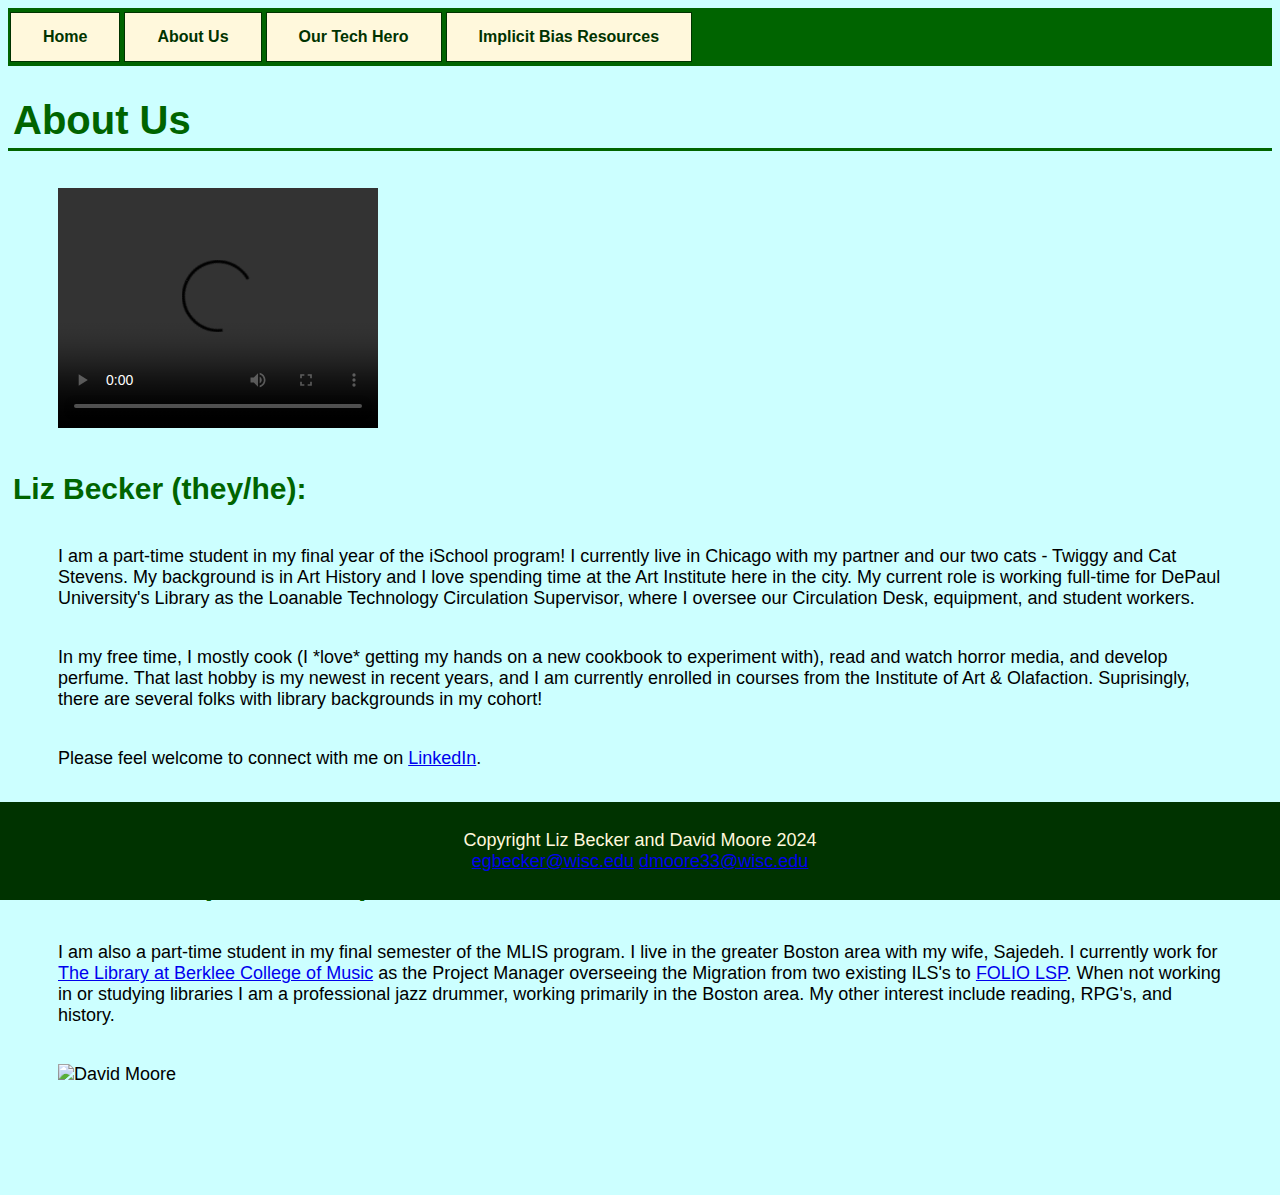
==== aboutus.html @ 344b9a73 "Add files via upload" ====
<!doctype html>
<html lang="en">
    <head>
        <meta charset="UTF-8" />
        <title>About Us</title>
        <link rel="stylesheet" href="styles.css" />
    </head>
    <body>
        <header>
		<!-- using buttons in the nav bar for look and feel -->
            <ul>
                <li><a class="btn" href="https://lis500-egbecker.ischool.wisc.edu/">Home</a></li>
                <li><a class="btn" href="aboutus.html">About Us</a></li>
                <li><a class="btn" href="techhero.html">Our Tech Hero</a></li>
                <li><a class="btn" href="resources.html">Implicit Bias Resources</a></li>
            </ul>
        </header>
        <h1>About Us</h1>
					<!-- This is our Project 1 video -->
					<p><video width="320" height="240" controls>
					<source src="https://lis500-dmoore33.ischool.wisc.edu/lis500_project1.mp4" type="video/mp4">
					Your browser does not support the video tag.
					</video></p>
        <div class="headerbreak"></div>
		<!-- Liz, we didn't define the class "headerbreak on the CSS -->
		<!-- Here are our biographies -->
        <h2>Liz Becker (they/he):</h2>
        <p>
            I am a part-time student in my final year of the iSchool program! I currently live in Chicago with my
            partner and our two cats - Twiggy and Cat Stevens. My background is in Art History and I love spending time
            at the Art Institute here in the city. My current role is working full-time for DePaul University's Library
            as the Loanable Technology Circulation Supervisor, where I oversee our Circulation Desk, equipment, and
            student workers.
        </p>
        <p>
            In my free time, I mostly cook (I *love* getting my hands on a new cookbook to experiment with), read and
            watch horror media, and develop perfume. That last hobby is my newest in recent years, and I am currently
            enrolled in courses from the Institute of Art & Olafaction. Suprisingly, there are several folks with
            library backgrounds in my cohort!
        </p>
        <p>
            Please feel welcome to connect with me on
            <a href="https://www.linkedin.com/in/elizabeth-liz-becker-289046170/">LinkedIn</a>.
        </p>
        <p><img src="https://lis500-dmoore33.ischool.wisc.edu/Liz_photo.JPEG" alt="Liz Becker" width="300" height="400"></p>
        <h2>David Moore (he/him/his):</h2>
        <p>I am also a part-time student in my final semester of the MLIS program. I live in the greater Boston area with
           my wife, Sajedeh. I currently work for <a href="https://library.berklee.edu/">The Library at Berklee College of Music</a> 
		   as the Project Manager overseeing the Migration from two existing ILS's to <a href="https://folio.org/">FOLIO LSP</a>. 
		   When not working in or studying libraries I am a professional jazz drummer, working primarily in the Boston area. 
		   My other interest include reading, RPG's, and history.</p>
        <p class="photo"><!-- CSS class "photo" seperate photo from footer -->
		<img src="https://lis500-dmoore33.ischool.wisc.edu/davidandcouch.jpg" alt="David Moore" width="410" height="406"></p>
        <div></div>
        <footer>
            <p>
				<!-- IP info below -->
                Copyright Liz Becker and David Moore 2024<br/>
                <a href="mailto:egbecker@wisc.edu">egbecker@wisc.edu</a>
                <a href="mailto:dmoore33@wisc.edu">dmoore33@wisc.edu</a>
            </p>
        </footer>
    </body>
</html>
---- styles.css ----
body {
  background-color: #CCFFFF;
}

header {
  text-align: center;
  font-family: Arial, sans-serif;
}

h1 {
  color: darkgreen;
  font-size: 40px;
  border-top-style: none;
  border-right-style: none;
  border-bottom-style: solid;
  border-left-style: none;
  padding: 5px;
  font-family: Arial, sans-serif;
}

h2 {
  color: darkgreen;
  font-size: 30px;
  padding: 5px;
  font-family: Arial, sans-serif;
}

.btn {
  border: 1px solid;
  color: #003300;
  background-color: cornsilk;
  padding: 15px 32px;
  text-align: center;
  text-decoration: none;
  display: inline-block;
  font-size: 16px;
  margin: 4px 2px;
  cursor: pointer;
  font-weight: bold;
}
ul {
  list-style-type: none;
  margin: 0;
  padding: 0;
  overflow: hidden;
  background-color: darkgreen;
}

li {
  float: left;
  font-family: Arial, Helvetica, sans-serif
}
li a:hover {
  background-color: Cornsilk;
}

p {
  padding: 10px 50px 10px 50px;
  font-family: Arial, Helvetica, sans-serif;
  font-size: 18px;
}

h3 {
  color: darkgreen;
  font-size: 20px;
  padding: 5px;
  font-family: Arial, Helvetica, sans-serif;
}

ol {
  margin: 35px;
  line-height: 1.2;
  font-size: 18px;
}

footer {
  position: fixed;
  left: 0;
  bottom: 0;
  width: 100%;
  background-color: #003300;
  color: cornsilk;
  text-align: center;
}
p.photo {
	 margin-bottom: 100px;
}
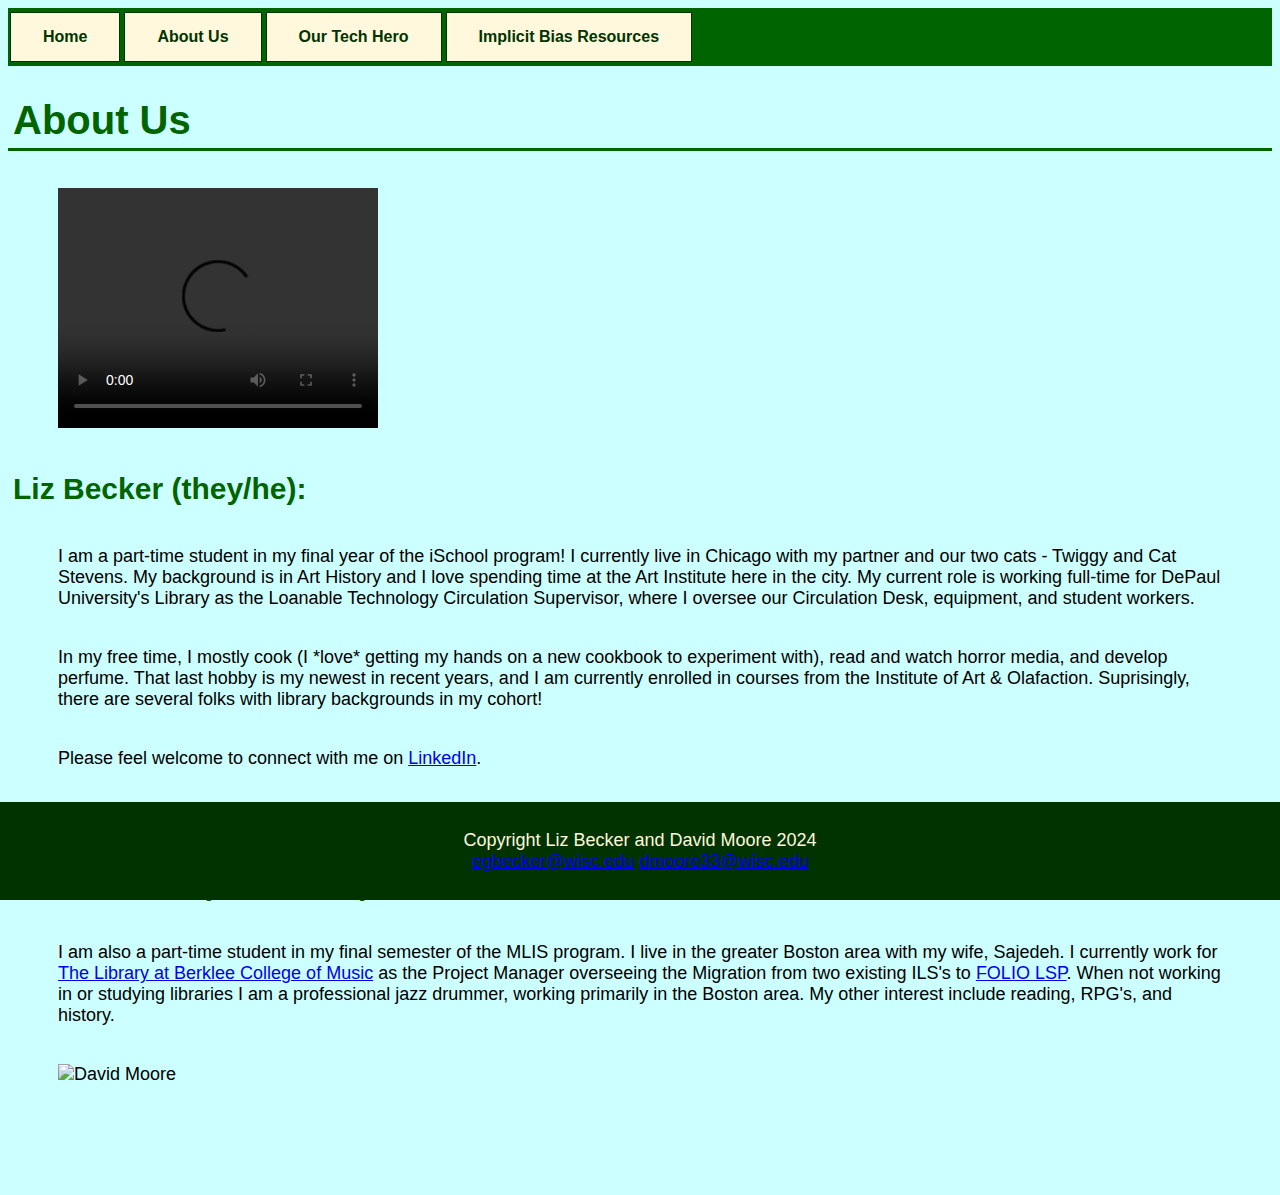
==== commit 8f933048: "Update aboutus.html" ====
--- a/aboutus.html
+++ b/aboutus.html
@@ -21,8 +21,9 @@
 					<source src="https://lis500-dmoore33.ischool.wisc.edu/lis500_project1.mp4" type="video/mp4">
 					Your browser does not support the video tag.
 					</video></p>
-        <div class="headerbreak"></div>
+        <div></div>
 		<!-- Liz, we didn't define the class "headerbreak on the CSS -->
+	    	<!-- David, thanks for catching that! Removed the class element -->
 		<!-- Here are our biographies -->
         <h2>Liz Becker (they/he):</h2>
         <p>
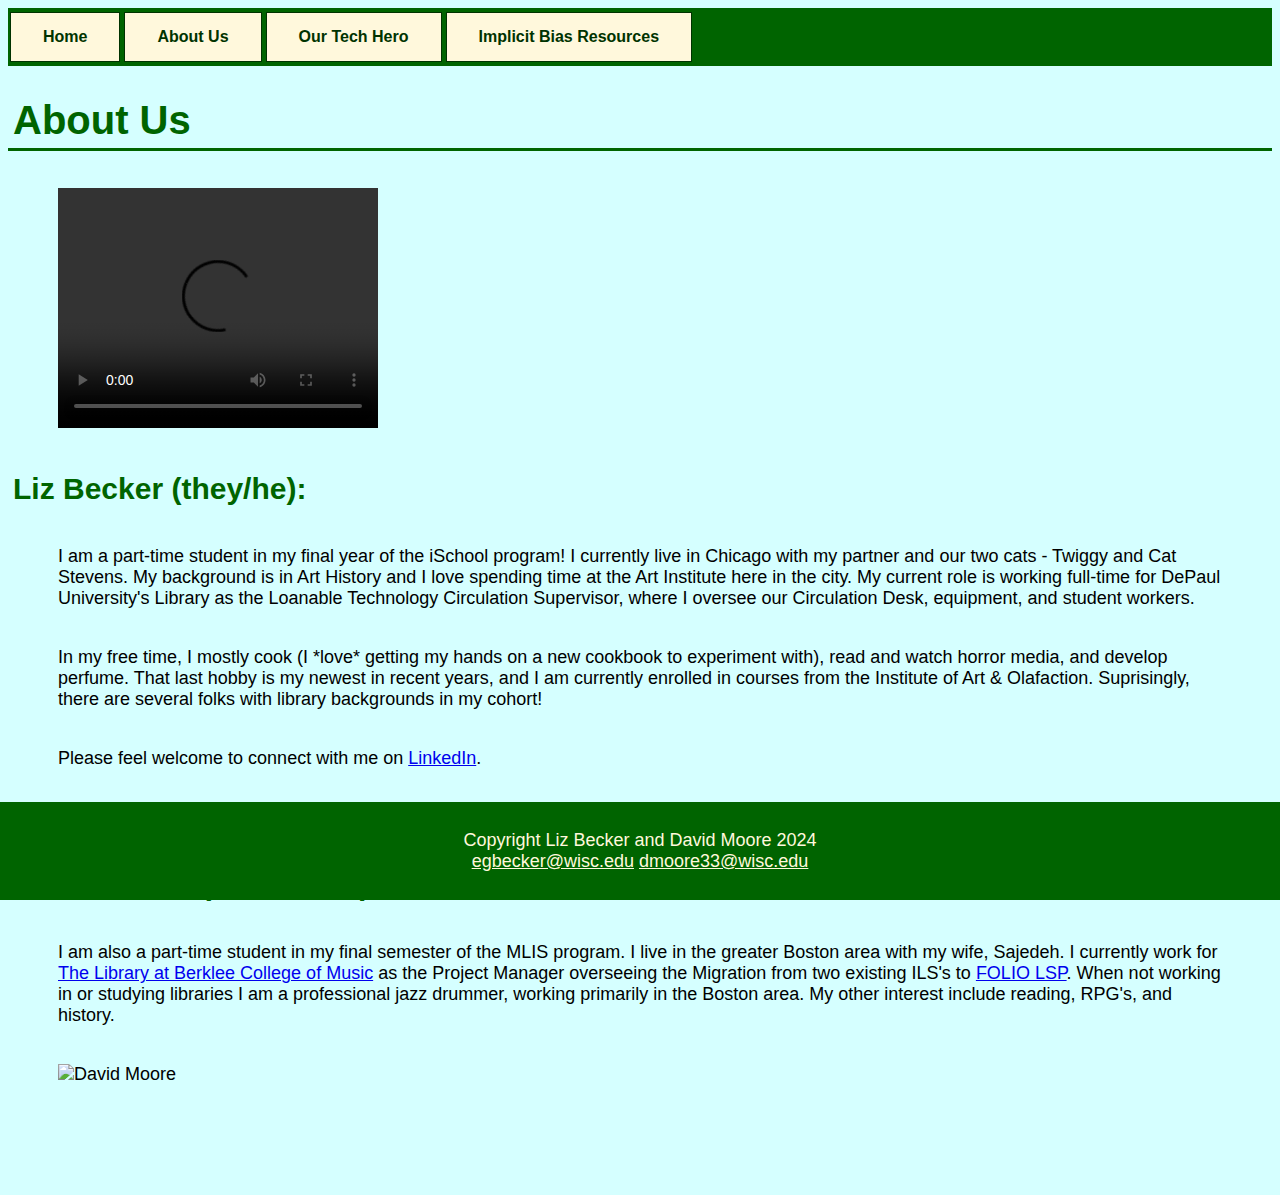
==== commit ac05fa2d: "Add files via upload" ====
--- a/aboutus.html
+++ b/aboutus.html
@@ -21,9 +21,8 @@
 					<source src="https://lis500-dmoore33.ischool.wisc.edu/lis500_project1.mp4" type="video/mp4">
 					Your browser does not support the video tag.
 					</video></p>
-        <div></div>
+        <div class="headerbreak"></div>
 		<!-- Liz, we didn't define the class "headerbreak on the CSS -->
-	    	<!-- David, thanks for catching that! Removed the class element -->
 		<!-- Here are our biographies -->
         <h2>Liz Becker (they/he):</h2>
         <p>
@@ -57,8 +56,8 @@
             <p>
 				<!-- IP info below -->
                 Copyright Liz Becker and David Moore 2024<br/>
-                <a href="mailto:egbecker@wisc.edu">egbecker@wisc.edu</a>
-                <a href="mailto:dmoore33@wisc.edu">dmoore33@wisc.edu</a>
+                <a href="mailto:egbecker@wisc.edu" class="cornsilk">egbecker@wisc.edu</a>
+                <a href="mailto:dmoore33@wisc.edu" class="cornsilk">dmoore33@wisc.edu</a>
             </p>
         </footer>
     </body>
--- a/styles.css
+++ b/styles.css
@@ -1,5 +1,5 @@
 body {
-  background-color: #CCFFFF;
+  background-color: #d5ffff;
 }
 
 header {
@@ -43,7 +43,7 @@
   margin: 0;
   padding: 0;
   overflow: hidden;
-  background-color: darkgreen;
+  background-color:darkgreen;
 }
 
 li {
@@ -78,10 +78,16 @@
   left: 0;
   bottom: 0;
   width: 100%;
-  background-color: #003300;
+  background-color: darkgreen;
   color: cornsilk;
   text-align: center;
 }
-p.photo {
+
+.photo {
 	 margin-bottom: 100px;
 }
+
+.cornsilk {
+	 color: cornsilk;
+}
+	 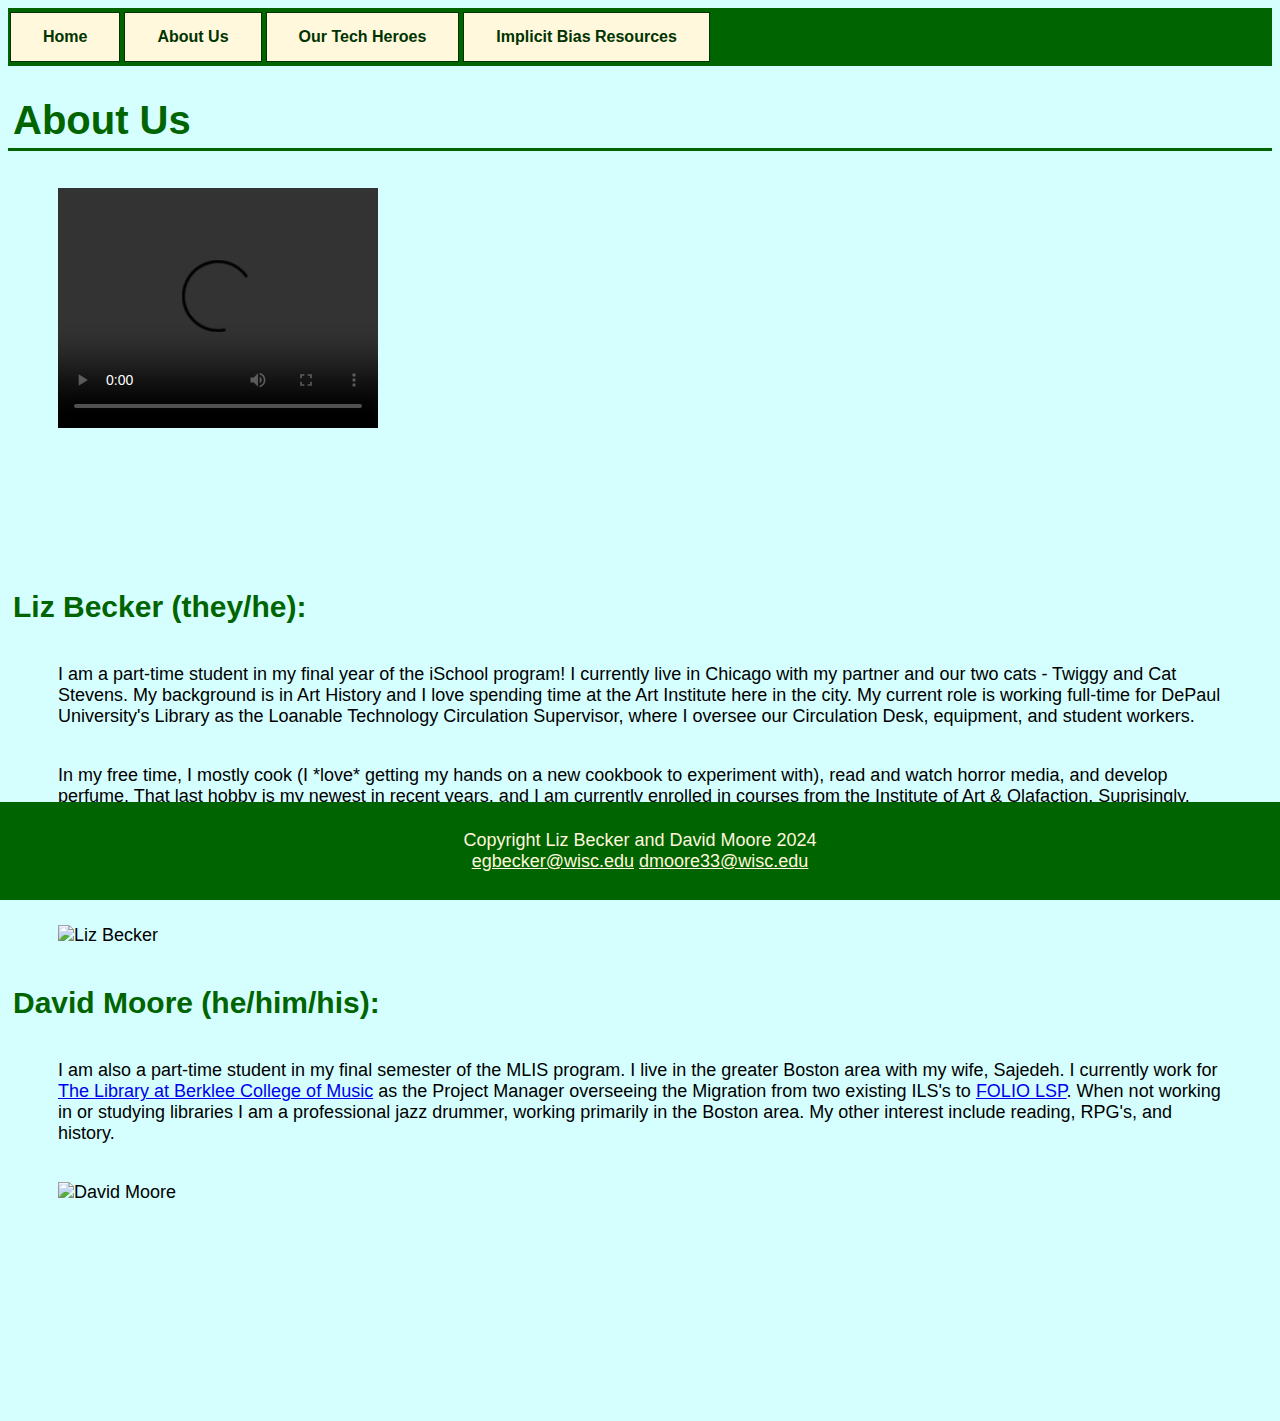
==== commit ed3e39e5: "Add files via upload" ====
--- a/aboutus.html
+++ b/aboutus.html
@@ -11,7 +11,7 @@
             <ul>
                 <li><a class="btn" href="https://lis500-egbecker.ischool.wisc.edu/">Home</a></li>
                 <li><a class="btn" href="aboutus.html">About Us</a></li>
-                <li><a class="btn" href="techhero.html">Our Tech Hero</a></li>
+                <li><a class="btn" href="techhero.html">Our Tech Heroes</a></li>
                 <li><a class="btn" href="resources.html">Implicit Bias Resources</a></li>
             </ul>
         </header>
--- a/styles.css
+++ b/styles.css
@@ -90,4 +90,7 @@
 .cornsilk {
 	 color: cornsilk;
 }
-	 +
+div {
+  padding:50px;
+}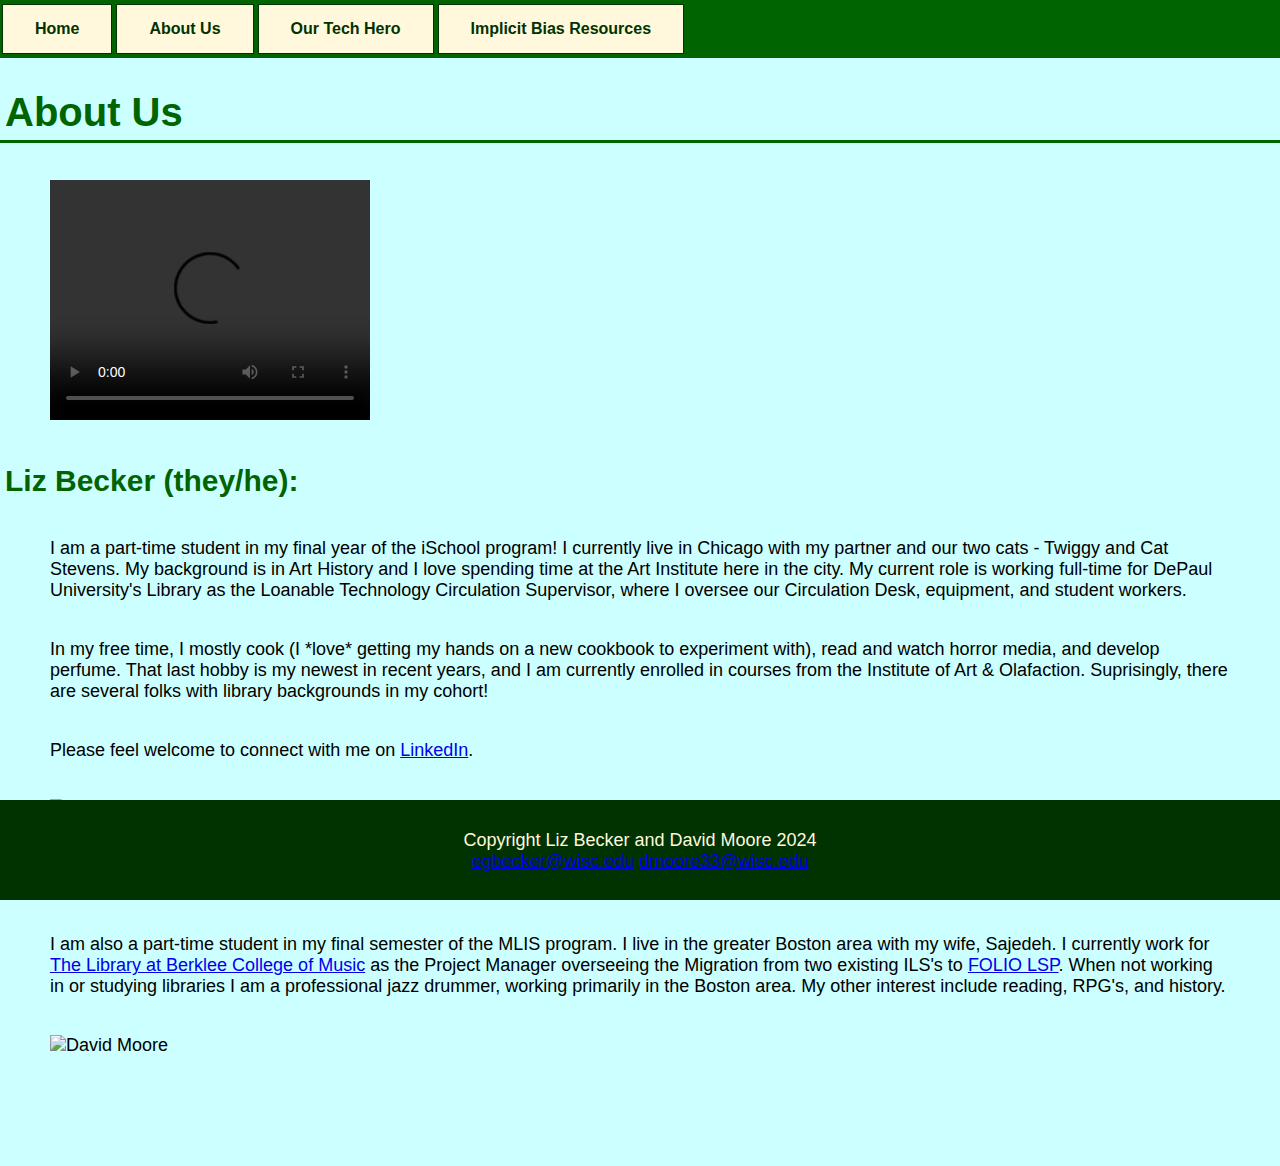
==== commit ee88df75: "Merge pull request #2 from egbecker/David-"final"-edits" ====
--- a/aboutus.html
+++ b/aboutus.html
@@ -11,7 +11,7 @@
             <ul>
                 <li><a class="btn" href="https://lis500-egbecker.ischool.wisc.edu/">Home</a></li>
                 <li><a class="btn" href="aboutus.html">About Us</a></li>
-                <li><a class="btn" href="techhero.html">Our Tech Heroes</a></li>
+                <li><a class="btn" href="techhero.html">Our Tech Hero</a></li>
                 <li><a class="btn" href="resources.html">Implicit Bias Resources</a></li>
             </ul>
         </header>
@@ -21,8 +21,9 @@
 					<source src="https://lis500-dmoore33.ischool.wisc.edu/lis500_project1.mp4" type="video/mp4">
 					Your browser does not support the video tag.
 					</video></p>
-        <div class="headerbreak"></div>
+        <div></div>
 		<!-- Liz, we didn't define the class "headerbreak on the CSS -->
+	    	<!-- David, thanks for catching that! Removed the class element -->
 		<!-- Here are our biographies -->
         <h2>Liz Becker (they/he):</h2>
         <p>
@@ -56,8 +57,8 @@
             <p>
 				<!-- IP info below -->
                 Copyright Liz Becker and David Moore 2024<br/>
-                <a href="mailto:egbecker@wisc.edu" class="cornsilk">egbecker@wisc.edu</a>
-                <a href="mailto:dmoore33@wisc.edu" class="cornsilk">dmoore33@wisc.edu</a>
+                <a href="mailto:egbecker@wisc.edu">egbecker@wisc.edu</a>
+                <a href="mailto:dmoore33@wisc.edu">dmoore33@wisc.edu</a>
             </p>
         </footer>
     </body>
--- a/styles.css
+++ b/styles.css
@@ -1,5 +1,8 @@
 body {
-  background-color: #d5ffff;
+  background-color: #CCFFFF;
+  margin: 0;
+  padding: 0;
+  height: 100%;	
 }
 
 header {
@@ -43,7 +46,7 @@
   margin: 0;
   padding: 0;
   overflow: hidden;
-  background-color:darkgreen;
+  background-color: darkgreen;
 }
 
 li {
@@ -75,22 +78,20 @@
 
 footer {
   position: fixed;
+  padding-top: 2px;	
   left: 0;
   bottom: 0;
   width: 100%;
-  background-color: darkgreen;
+  clear: both;	
+  background-color: #003300;
   color: cornsilk;
   text-align: center;
+  overflow: auto;	
 }
-
-.photo {
+p.photo {
 	 margin-bottom: 100px;
 }
-
-.cornsilk {
-	 color: cornsilk;
+.spacer {
+	margin-bottom: 110px;
+	visibility: hidden:
 }
-
-div {
-  padding:50px;
-}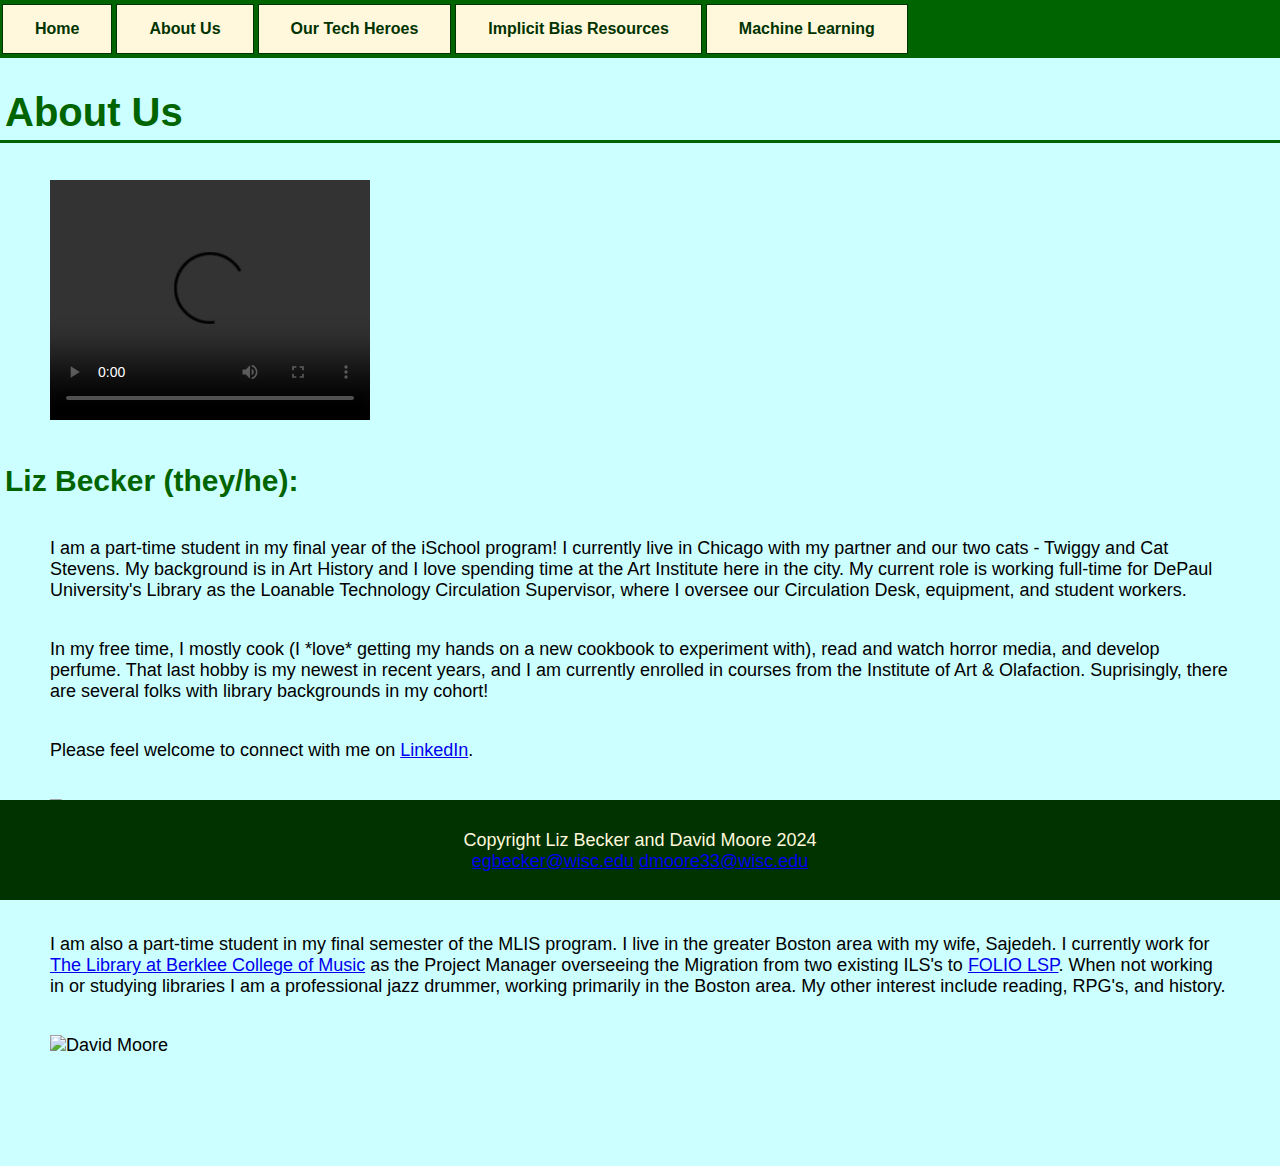
==== commit 9e8dea0d: "Update aboutus.html" ====
--- a/aboutus.html
+++ b/aboutus.html
@@ -7,24 +7,26 @@
     </head>
     <body>
         <header>
-		<!-- using buttons in the nav bar for look and feel -->
+            <!-- using buttons in the nav bar for look and feel -->
             <ul>
                 <li><a class="btn" href="https://lis500-egbecker.ischool.wisc.edu/">Home</a></li>
                 <li><a class="btn" href="aboutus.html">About Us</a></li>
-                <li><a class="btn" href="techhero.html">Our Tech Hero</a></li>
+                <li><a class="btn" href="techhero.html">Our Tech Heroes</a></li>
                 <li><a class="btn" href="resources.html">Implicit Bias Resources</a></li>
+                <li><a class="btn" href="machinelearning.html">Machine Learning</a></li>
             </ul>
         </header>
         <h1>About Us</h1>
-					<!-- This is our Project 1 video -->
-					<p><video width="320" height="240" controls>
-					<source src="https://lis500-dmoore33.ischool.wisc.edu/lis500_project1.mp4" type="video/mp4">
-					Your browser does not support the video tag.
-					</video></p>
-        <div></div>
-		<!-- Liz, we didn't define the class "headerbreak on the CSS -->
-	    	<!-- David, thanks for catching that! Removed the class element -->
-		<!-- Here are our biographies -->
+        <!-- This is our Project 1 video -->
+        <p>
+            <video width="320" height="240" controls>
+                <source src="https://lis500-dmoore33.ischool.wisc.edu/lis500_project1.mp4" type="video/mp4" />
+                Your browser does not support the video tag.
+            </video>
+        </p>
+        <div class="headerbreak"></div>
+        <!-- Liz, we didn't define the class "headerbreak on the CSS -->
+        <!-- Here are our biographies -->
         <h2>Liz Becker (they/he):</h2>
         <p>
             I am a part-time student in my final year of the iSchool program! I currently live in Chicago with my
@@ -43,22 +45,37 @@
             Please feel welcome to connect with me on
             <a href="https://www.linkedin.com/in/elizabeth-liz-becker-289046170/">LinkedIn</a>.
         </p>
-        <p><img src="https://lis500-dmoore33.ischool.wisc.edu/Liz_photo.JPEG" alt="Liz Becker" width="300" height="400"></p>
+        <p>
+            <img
+                src="https://lis500-dmoore33.ischool.wisc.edu/Liz_photo.JPEG"
+                alt="Liz Becker"
+                width="300"
+                height="400" />
+        </p>
         <h2>David Moore (he/him/his):</h2>
-        <p>I am also a part-time student in my final semester of the MLIS program. I live in the greater Boston area with
-           my wife, Sajedeh. I currently work for <a href="https://library.berklee.edu/">The Library at Berklee College of Music</a> 
-		   as the Project Manager overseeing the Migration from two existing ILS's to <a href="https://folio.org/">FOLIO LSP</a>. 
-		   When not working in or studying libraries I am a professional jazz drummer, working primarily in the Boston area. 
-		   My other interest include reading, RPG's, and history.</p>
-        <p class="photo"><!-- CSS class "photo" seperate photo from footer -->
-		<img src="https://lis500-dmoore33.ischool.wisc.edu/davidandcouch.jpg" alt="David Moore" width="410" height="406"></p>
+        <p>
+            I am also a part-time student in my final semester of the MLIS program. I live in the greater Boston area
+            with my wife, Sajedeh. I currently work for
+            <a href="https://library.berklee.edu/">The Library at Berklee College of Music</a> as the Project Manager
+            overseeing the Migration from two existing ILS's to <a href="https://folio.org/">FOLIO LSP</a>. When not
+            working in or studying libraries I am a professional jazz drummer, working primarily in the Boston area. My
+            other interest include reading, RPG's, and history.
+        </p>
+        <p class="photo">
+            <!-- CSS class "photo" seperate photo from footer -->
+            <img
+                src="https://lis500-dmoore33.ischool.wisc.edu/davidandcouch.jpg"
+                alt="David Moore"
+                width="410"
+                height="406" />
+        </p>
         <div></div>
         <footer>
             <p>
-				<!-- IP info below -->
-                Copyright Liz Becker and David Moore 2024<br/>
-                <a href="mailto:egbecker@wisc.edu">egbecker@wisc.edu</a>
-                <a href="mailto:dmoore33@wisc.edu">dmoore33@wisc.edu</a>
+                <!-- IP info below -->
+                Copyright Liz Becker and David Moore 2024<br />
+                <a href="mailto:egbecker@wisc.edu" class="cornsilk">egbecker@wisc.edu</a>
+                <a href="mailto:dmoore33@wisc.edu" class="cornsilk">dmoore33@wisc.edu</a>
             </p>
         </footer>
     </body>
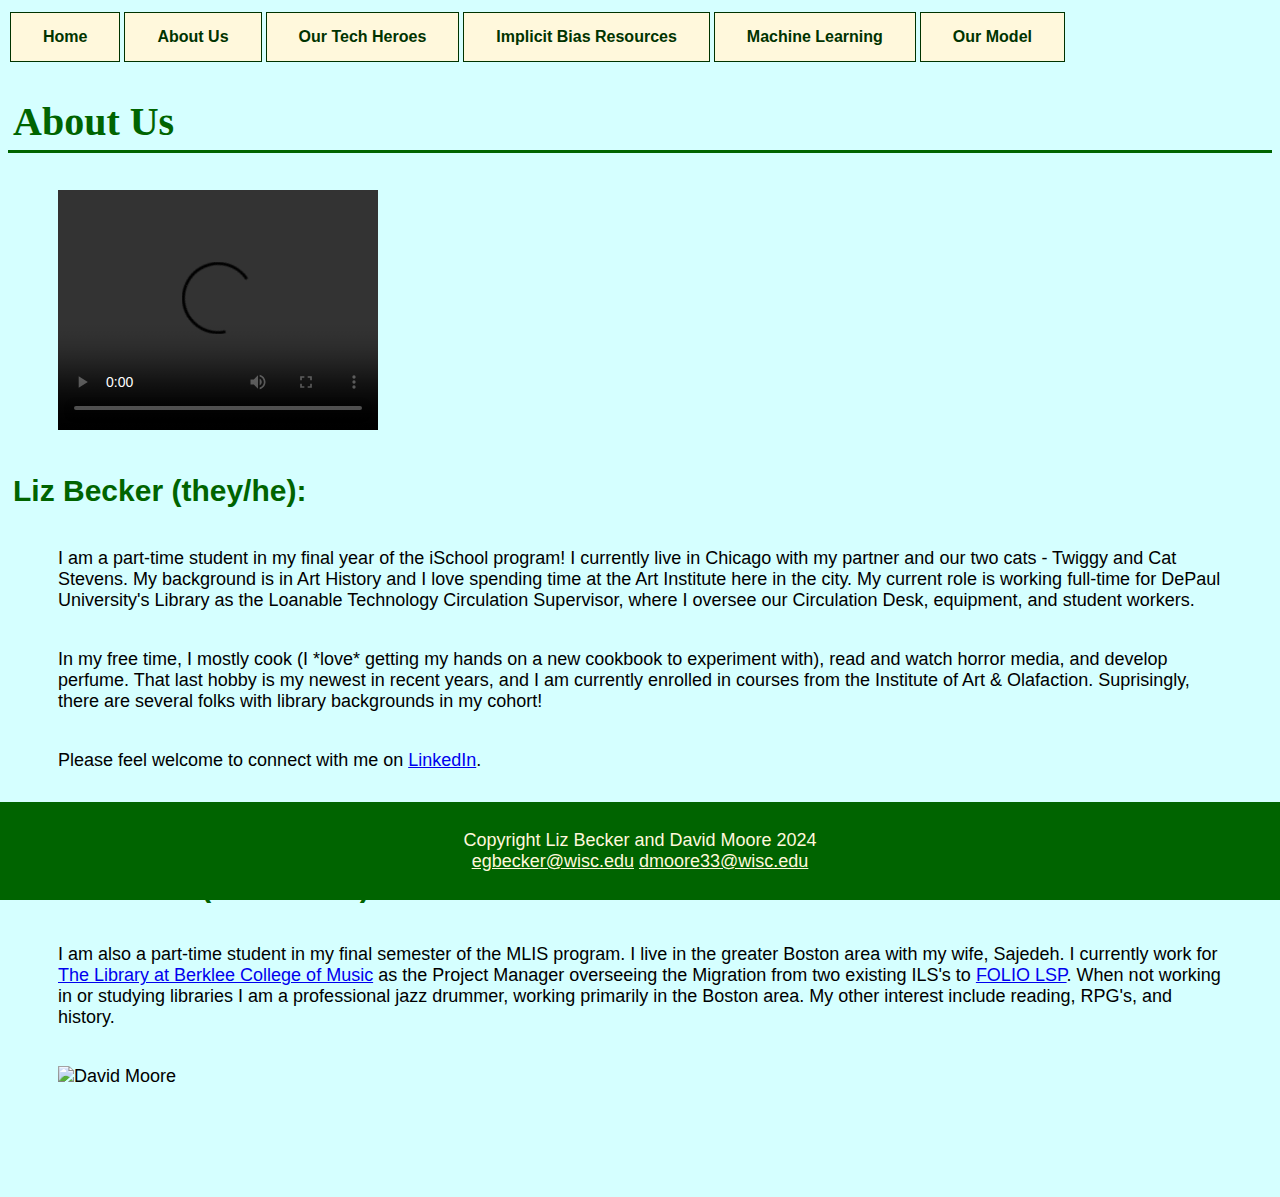
==== commit fbbe2b1a: "Update aboutus.html" ====
--- a/aboutus.html
+++ b/aboutus.html
@@ -14,6 +14,7 @@
                 <li><a class="btn" href="techhero.html">Our Tech Heroes</a></li>
                 <li><a class="btn" href="resources.html">Implicit Bias Resources</a></li>
                 <li><a class="btn" href="machinelearning.html">Machine Learning</a></li>
+                <li><a class="btn" href="ourmodel.html">Our Model</a></li>
             </ul>
         </header>
         <h1>About Us</h1>
--- a/styles.css
+++ b/styles.css
@@ -1,8 +1,5 @@
 body {
-  background-color: #CCFFFF;
-  margin: 0;
-  padding: 0;
-  height: 100%;	
+  background-color: #d5ffff;
 }
 
 header {
@@ -18,7 +15,7 @@
   border-bottom-style: solid;
   border-left-style: none;
   padding: 5px;
-  font-family: Arial, sans-serif;
+  font-family: Impact, Haettenschweiler;
 }
 
 h2 {
@@ -46,7 +43,7 @@
   margin: 0;
   padding: 0;
   overflow: hidden;
-  background-color: darkgreen;
+  background-image: url("https://static01.nyt.com/images/2023/06/05/opinion/02Manjoo-1/02Manjoo-1-articleLarge.jpg?quality=75&auto=webp&disable=upscale");
 }
 
 li {
@@ -74,24 +71,41 @@
   margin: 35px;
   line-height: 1.2;
   font-size: 18px;
+  font-weight: bold;
 }
 
 footer {
   position: fixed;
-  padding-top: 2px;	
   left: 0;
   bottom: 0;
   width: 100%;
-  clear: both;	
-  background-color: #003300;
+  background-color: darkgreen;
   color: cornsilk;
   text-align: center;
-  overflow: auto;	
 }
-p.photo {
+
+.photo {
 	 margin-bottom: 100px;
 }
-.spacer {
-	margin-bottom: 110px;
-	visibility: hidden:
+
+.cornsilk {
+	 color: cornsilk;
 }
+
+
+.center {
+  margin: auto;
+  width: 25%;
+  padding: 10px;
+}
+
+.canvas {
+    position: fixed;
+    left: 0;
+    top: 0;
+    z-index: -1;
+}
+
+.iframe {
+    border: none;
+}
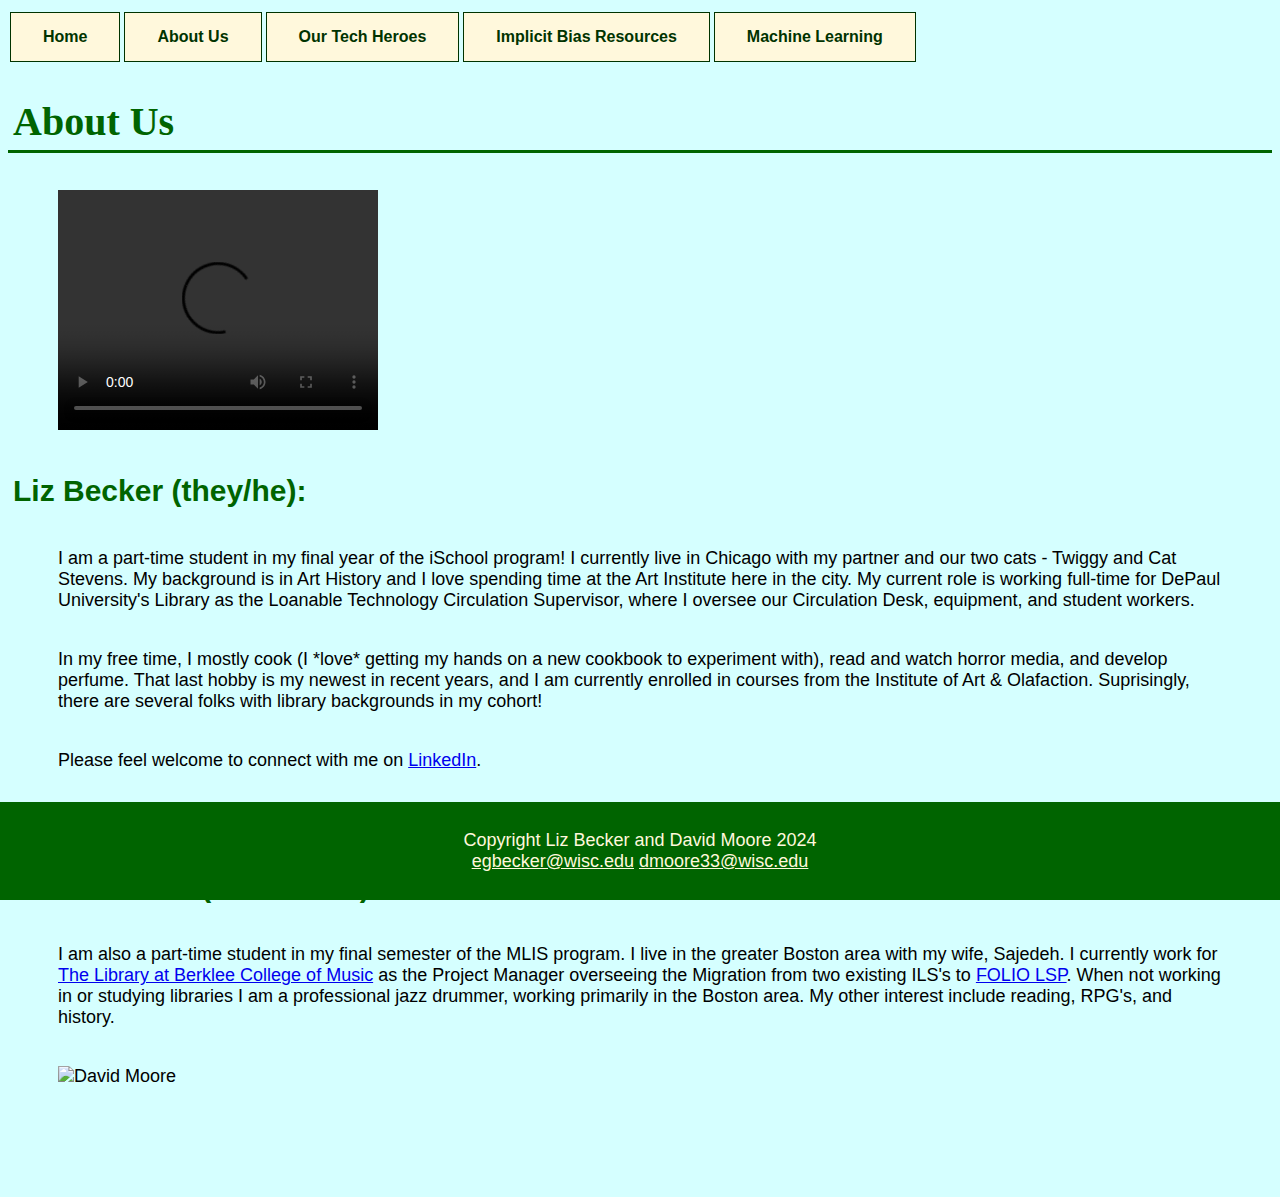
==== commit 0a225f28: "Update aboutus.html" ====
--- a/aboutus.html
+++ b/aboutus.html
@@ -14,7 +14,6 @@
                 <li><a class="btn" href="techhero.html">Our Tech Heroes</a></li>
                 <li><a class="btn" href="resources.html">Implicit Bias Resources</a></li>
                 <li><a class="btn" href="machinelearning.html">Machine Learning</a></li>
-                <li><a class="btn" href="ourmodel.html">Our Model</a></li>
             </ul>
         </header>
         <h1>About Us</h1>
